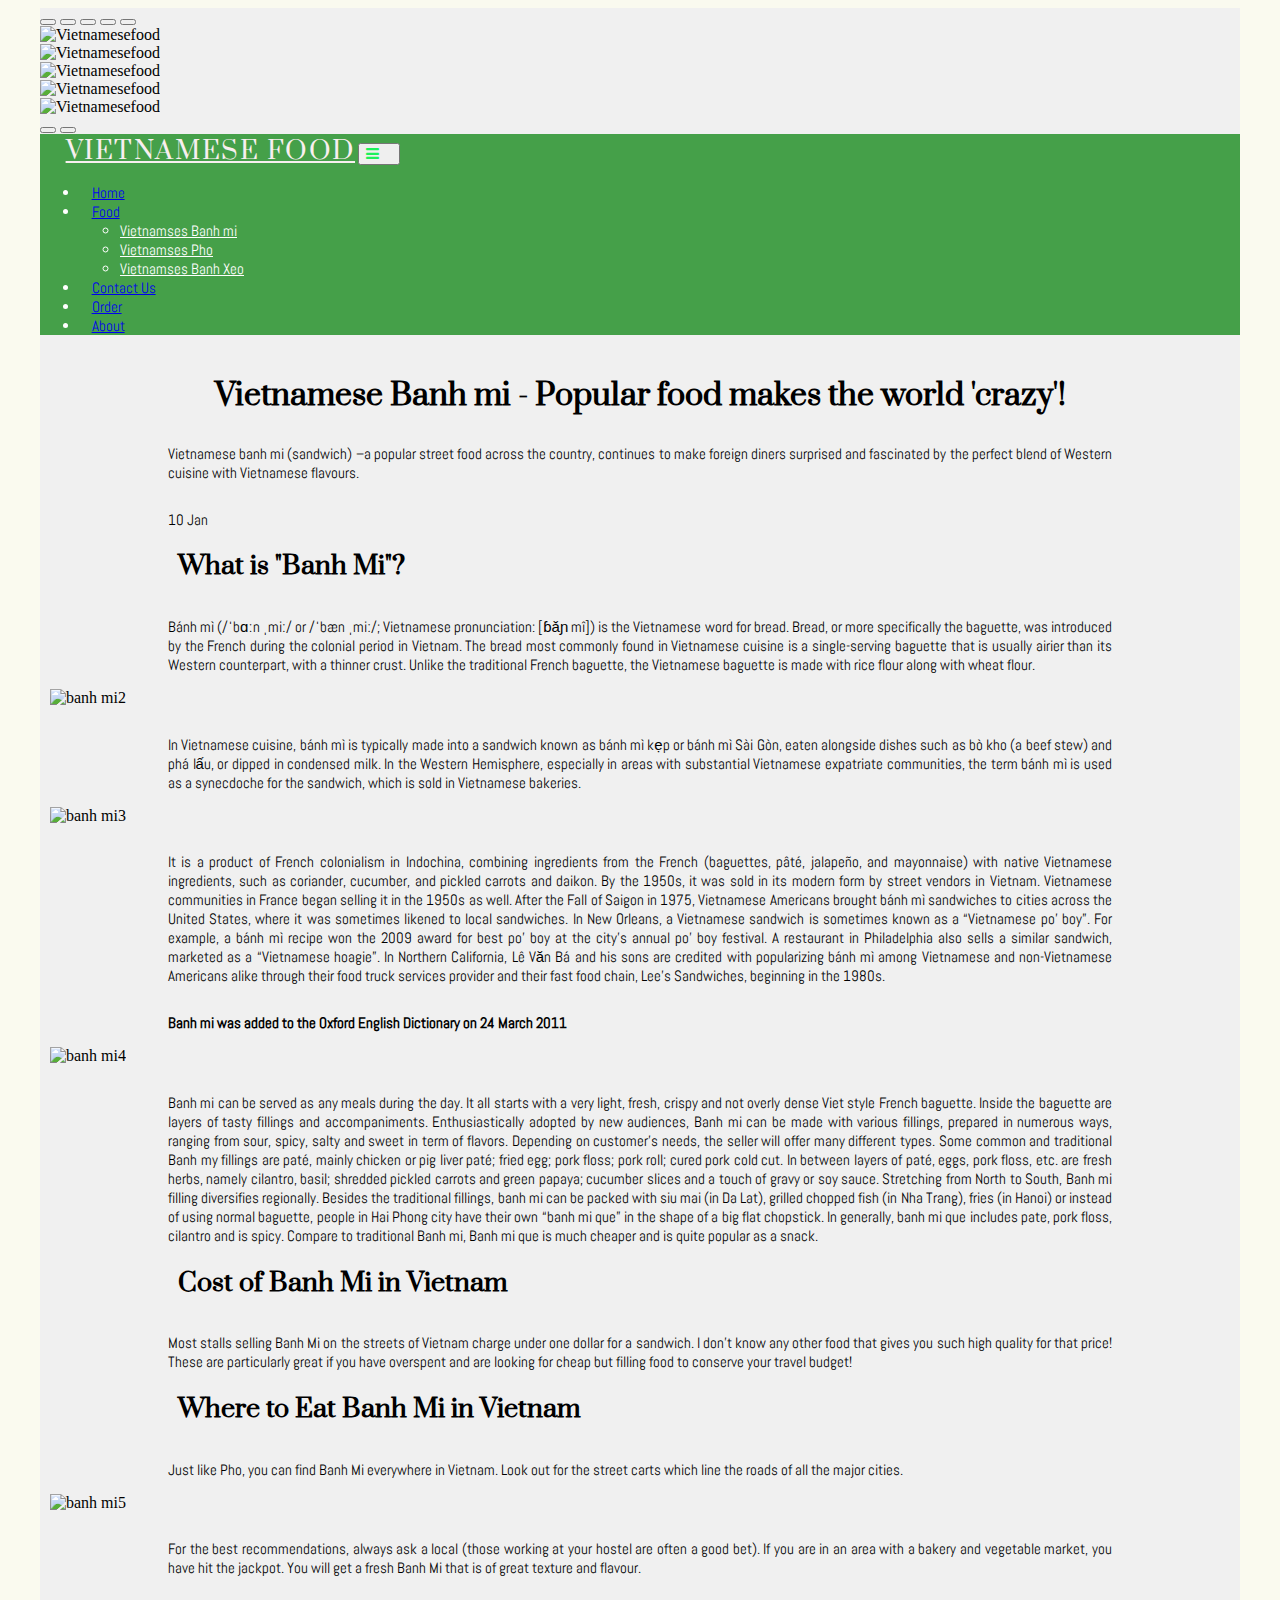
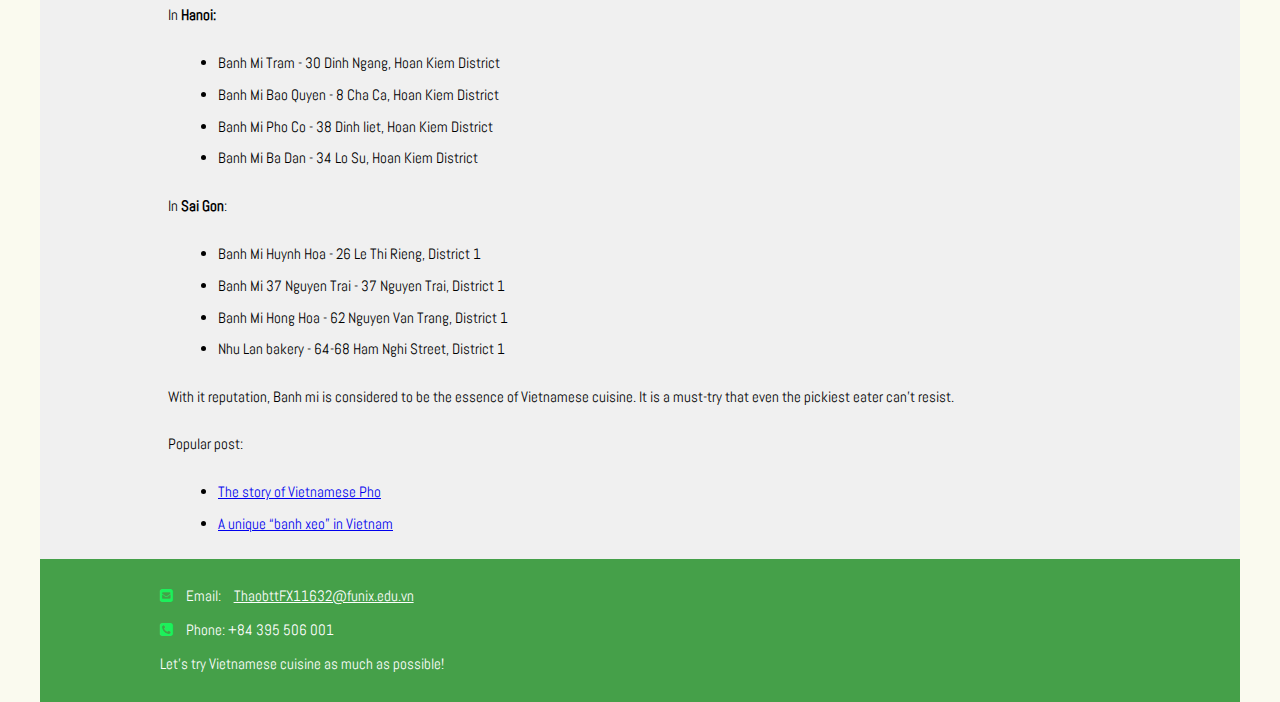
==== Detail1.html @ 431d3011 "Update Detail1.html" ====
<!DOCTYPE html>
<html lang="en">
    <head>
        <meta charset="UTF-8">
        <meta name="viewport" content="width=device-width, initial-scale=1">
        <title>Vietnamese Food - Banh Mi</title>
        <link rel="stylesheet" href="https://cdnjs.cloudflare.com/ajax/libs/font-awesome/4.7.0/css/font-awesome.min.css">
        <link rel="preconnect" href="https://fonts.googleapis.com">
        <link rel="preconnect" href="https://fonts.gstatic.com" crossorigin>
        <link href="https://fonts.googleapis.com/css2?family=Dancing+Script&display=swap" rel="stylesheet">
        <link href="https://fonts.googleapis.com/css2?family=Abel&family=Dancing+Script&display=swap" rel="stylesheet">
        <link href="https://fonts.googleapis.com/css2?family=Prata&display=swap" rel="stylesheet">
        <link href="https://fonts.googleapis.com/css2?family=EB+Garamond&family=Prata&display=swap" rel="stylesheet">
        <link href="https://cdn.jsdelivr.net/npm/bootstrap@5.1.0/dist/css/bootstrap.min.css" rel="stylesheet" integrity="sha384-KyZXEAg3QhqLMpG8r+8fhAXLRk2vvoC2f3B09zVXn8CA5QIVfZOJ3BCsw2P0p/We" crossorigin="anonymous">
        <link rel="stylesheet" href="https://cdnjs.cloudflare.com/ajax/libs/font-awesome/4.7.0/css/font-awesome.min.css">
        <link rel="stylesheet" href="css/index.css">
        <link rel="stylesheet" href="css/Layout.css">
    </head>
<body>
  <header>
    <!-- HEADER PAGE -->
    <!-- Carousel -->
<div id="demo" class="carousel slide" data-bs-ride="carousel">
<!-- Indicators/dots -->
<div class="carousel-indicators">
  <button type="button" data-bs-target="#demo" data-bs-slide-to="0" class="active"></button>
  <button type="button" data-bs-target="#demo" data-bs-slide-to="1"></button>
  <button type="button" data-bs-target="#demo" data-bs-slide-to="2"></button>
  <button type="button" data-bs-target="#demo" data-bs-slide-to="3"></button>
  <button type="button" data-bs-target="#demo" data-bs-slide-to="4"></button>
</div>

<!-- The slideshow/carousel -->
  <div class="carousel-inner">
    <div class="carousel-item active">
      <img src="image/slide1.jpg" alt="Vietnamesefood" class="d-block" style="width:100%">
    </div>
    <div class="carousel-item">
      <img src="image/Slide2..jpg" alt="Vietnamesefood" class="d-block" style="width:100%">
    </div>
    <div class="carousel-item">
      <img src="image/slide3.jpg" alt="Vietnamesefood" class="d-block" style="width:100%">
    </div>
    <div class="carousel-item">
      <img src="image/slide4.jpg" alt="Vietnamesefood" class="d-block" style="width:100%">
    </div>
    <div class="carousel-item">
      <img src="image/Slide5.jpg" alt="Vietnamesefood" class="d-block" style="width:100%">
    </div>
  </div>

<!-- Left and right controls/icons -->
<button class="carousel-control-prev" type="button" data-bs-target="#demo" data-bs-slide="prev">
  <span class="carousel-control-prev-icon"></span>
</button>
<button class="carousel-control-next" type="button" data-bs-target="#demo" data-bs-slide="next">
  <span class="carousel-control-next-icon"></span>
</button>
</div>
<!-- NAV BAR -->
<nav class="navbar navbar-expand-lg bg-success navbar-dark">
<div class="container-fluid">
  <a class="navbar-brand color" href="#">VIETNAMESE FOOD</a>
    <button class="navbar-toggler" id="menuButton" type="button" data-bs-toggle="collapse" data-bs-target="#navbarSupportedContent" aria-controls="navbarSupportedContent" aria-expanded="false" aria-label="Toggle navigation">
      <span class="fa fa-navicon"></span>
    </button>
  <div class="collapse navbar-collapse" id="navbarSupportedContent">
    <ul class="navbar-nav me-auto mb-2 mb-lg-0">
      <li class="nav-item"><a class="nav-link active color" aria-current="page" href="index.html">Home</a></li>
      <li class="nav-item dropdown active"><a class="nav-link dropdown-toggle color" href="#" id="navbarDropdown" role="button" data-bs-toggle="dropdown" aria-expanded="false">Food</a>
        <ul class="dropdown-menu" aria-labelledby="navbarDropdown">
          <li><a class="dropdown-item" href="Detail1.html">Vietnamses Banh mi</a></li>
          <li><a class="dropdown-item" href="Detail2.html">Vietnamses Pho</a></li>
          <li><a class="dropdown-item" href="Detail3.html">Vietnamses Banh Xeo</a></li>
        </ul>
      </li>
      <li class="nav-item"><a class="nav-link active color" aria-current="page" href="ContactUs.html">Contact Us</a></li>
      <li class="nav-item"><a class="nav-link active color" aria-current="page" href="Order.html">Order</a></li>
      <li class="nav-item"><a class="nav-link active color" href="About.html">About</a></li>
    </ul>
  </div>
</div>
</nav>
</header>
    <main id="detailpage">
        <section class="container-fluid">
            <header>
                <h1>Vietnamese Banh mi - Popular food makes the world 'crazy'!</h1>
                <p>Vietnamese banh mi (sandwich) –a popular street food across the country, continues to make foreign diners surprised and fascinated by the perfect blend of Western cuisine with Vietnamese flavours.</p>
            </header>
            <div>
                <p>10 Jan</p>
            </div>
            <section class="container-fluid">
              <div class="contentdetails">
                <h2> What is "Banh Mi"?</h2>
                <p >Bánh mì (/ˈbɑːn ˌmiː/ or /ˈbæn ˌmiː/; Vietnamese pronunciation: [ɓǎɲ mî]) is the Vietnamese word for bread. Bread, or more specifically the baguette, was introduced by the French during the colonial period in Vietnam. The bread most commonly found in Vietnamese cuisine is a single-serving baguette that is usually airier than its Western counterpart, with a thinner crust. Unlike the traditional French baguette, the Vietnamese baguette is made with rice flour along with wheat flour.</p>
                <img src="image/banhmi2.jpg" class="mx-auto d-block" alt="banh mi2">
                <p>In Vietnamese cuisine, bánh mì is typically made into a sandwich known as bánh mì kẹp or bánh mì Sài Gòn, eaten alongside dishes such as bò kho (a beef stew) and phá lấu, or dipped in condensed milk. In the Western Hemisphere, especially in areas with substantial Vietnamese expatriate communities, the term bánh mì is used as a synecdoche for the sandwich, which is sold in Vietnamese bakeries.</p>
                <img src="image/banhmi3.jpg"class="mx-auto d-block" alt="banh mi3">
                <p>It is a product of French colonialism in Indochina, combining ingredients from the French (baguettes, pâté, jalapeño, and mayonnaise) with native Vietnamese ingredients, such as coriander, cucumber, and pickled carrots and daikon. By the 1950s, it was sold in its modern form by street vendors in Vietnam. Vietnamese communities in France began selling it in the 1950s as well. After the Fall of Saigon in 1975, Vietnamese Americans brought bánh mì sandwiches to cities across the United States, where it was sometimes likened to local sandwiches. In New Orleans, a Vietnamese sandwich is sometimes known as a “Vietnamese po’ boy”. For example, a bánh mì recipe won the 2009 award for best po’ boy at the city’s annual po’ boy festival. A restaurant in Philadelphia also sells a similar sandwich, marketed as a “Vietnamese hoagie”. In Northern California, Lê Văn Bá and his sons are credited with popularizing bánh mì among Vietnamese and non-Vietnamese Americans alike through their food truck services provider and their fast food chain, Lee’s Sandwiches, beginning in the 1980s.</p>
                <p><strong>Banh mi was added to the Oxford English Dictionary on 24 March 2011</strong></p>
                <img src="image/banhmi4.jpg" class="mx-auto d-block" alt="banh mi4">
                <p>Banh mi can be served as any meals during the day. It all starts with a very light, fresh, crispy and not overly dense Viet style French baguette. Inside the baguette are layers of tasty fillings and accompaniments. Enthusiastically adopted by new audiences, Banh mi can be made with various fillings, prepared in numerous ways, ranging from sour, spicy, salty and sweet in term of flavors. Depending on customer’s needs, the seller will offer many different types. Some common and traditional Banh my fillings are paté, mainly chicken or pig liver paté; fried egg; pork floss; pork roll; cured pork cold cut. In between layers of paté, eggs, pork floss, etc. are fresh herbs, namely cilantro, basil; shredded pickled carrots and green papaya; cucumber slices and a touch of gravy or soy sauce. Stretching from North to South, Banh mi filling diversifies regionally. Besides the traditional fillings, banh mi can be packed with siu mai (in Da Lat), grilled chopped fish (in Nha Trang), fries (in Hanoi) or instead of using normal baguette, people in Hai Phong city have their own “banh mi que” in the shape of a big flat chopstick. In generally, banh mi que includes pate, pork floss, cilantro and is spicy. Compare to traditional Banh mi, Banh mi que is much cheaper and is quite popular as a snack.</p>
              </div>
            </section>
            <section>
              <div class="contentdetails">
                <h2> Cost of Banh Mi in Vietnam</h2>
                <p>Most stalls selling Banh Mi on the streets of Vietnam charge under one dollar for a sandwich. I don’t know any other food that gives you such high quality for that price! These are particularly great if you have overspent and are looking for cheap but filling food to conserve your travel budget! </p>
              </div>
            </section>
            <section>
              <div class="contentdetails">
                <h2>Where to Eat Banh Mi in Vietnam</h2>
                <p>Just like Pho, you can find Banh Mi everywhere in Vietnam. Look out for the street carts which line the roads of all the major cities. </p>
                <img src="image/banhmi5.jpg" class="mx-auto d-block" alt="banh mi5">
                <p>For the best recommendations, always ask a local (those working at your hostel are often a good bet). If you are in an area with a bakery and vegetable market, you have hit the jackpot. You will get a fresh Banh Mi that is of great texture and flavour.</p>
                <p>In <b>Hanoi:</b></p>
                    <ul>
                        <li>Banh Mi Tram - 30 Dinh Ngang, Hoan Kiem District</li>
                        <li>Banh Mi Bao Quyen - 8 Cha Ca, Hoan Kiem District</li>
                        <li>Banh Mi Pho Co - 38 Dinh liet, Hoan Kiem District</li>
                        <li>Banh Mi Ba Dan - 34 Lo Su, Hoan Kiem District</li>
                    </ul>
                <p>In <b>Sai Gon</b>:</p>
                <ul>
                    <li>Banh Mi Huynh Hoa - 26 Le Thi Rieng, District 1</li>
                    <li>Banh Mi 37 Nguyen Trai - 37 Nguyen Trai, District 1</li>
                    <li>Banh Mi Hong Hoa - 62 Nguyen Van Trang, District 1</li>
                    <li>Nhu Lan bakery - 64-68 Ham Nghi Street, District 1</li>
                </ul>
              </div>
            </section>
            <p>With it reputation, Banh mi is considered to be the essence of Vietnamese cuisine. It is a must-try that even the pickiest eater can’t resist.</p>
        </section>
        <div class="container-fluid">
            <p>Popular post:</p>
            <ul>
                <li><a href="Detail2.html">The story of Vietnamese Pho</a></li>
                <li><a href="Detail3.html">A unique “banh xeo” in Vietnam</a></li>
            </ul>
        </div>
    </main>
    <footer>
      <div class="container">
        <div class="row">
          <div class="col-lg-6 col-sm-6 col-xs-12">
            <div class="footerinfor">
              <p><i class="fa">&#xf199;</i>Email:<a href="mailto:ThaobttFX11632@funix.edu.vn">ThaobttFX11632@funix.edu.vn</a></p>
              <p><i class="fa">&#xf098;</i>Phone: +84 395 506 001</p>
              <p>Let’s try Vietnamese cuisine as much as possible!</p>
            </div>
          </div>
        </div>
      </div>
    </footer>
    <script src="Javascript/Reponsive.js"></script>
    <script src="https://cdn.jsdelivr.net/npm/bootstrap@5.1.0/dist/js/bootstrap.bundle.min.js" integrity="sha384-U1DAWAznBHeqEIlVSCgzq+c9gqGAJn5c/t99JyeKa9xxaYpSvHU5awsuZVVFIhvj" crossorigin="anonymous"></script>
</body>
</html>
---- css/index.css ----
html {
        width:80%;
        height: 100%;
        margin: 0 auto;
        background-color: rgb(250, 250, 239);
    }
    *{
        box-sizing: border-box;
    }
    body {
        background: #f0f0f0;
    }
    .container-fluid{
        margin:0px;
        padding:0px;
    }
    p{
        font-size:15px;
    }
    h1{
        text-align:center;
        font-family: 'Prata', serif;
        font-size: 30px; 
        padding-top: 15px;   }
    h2{
        font-family: 'Prata', serif;
        font-size: 25px;
    }
    h3{
        font-family: 'Abel', serif;
        font-size:20px;
    }
    /**-- NAV BAR --**/
    .navbar, .navbar-expand-lg{
        background-color: #45a049;
        Color: white;
        font-family: 'Abel', sans-serif;
        font-size:15px;
    }
    .navbar-nav .nav-link {
        padding-left:1%;
    }
    
    .navbar-inverse .navbar-nav>.active>a, .navbar-inverse .navbar-nav>.active>a:focus, .navbar-inverse .navbar-nav>.active>a:hover {
        background-color: #45a049;
        Color: white;
        font-family: 'Abel', sans-serif;
        font-size:15px;
    }
   
   .container-fluid>.navbar-collapse, .container-fluid>.navbar-header, .container>.navbar-collapse, .container>.navbar-header {
        margin-right: 0vw;
        margin-left: 0vw;
    }
    .navbar-nav>li>.dropdown-menu { 
        background-color: #45a049;
        font-family: 'Abel', sans-serif;
        font-size:15px;
    }
    .navbar-inverse .navbar-nav>.open>a, .navbar-inverse .navbar-nav>.open>a:focus, .navbar-inverse .navbar-nav>.open>a:hover {
        background-color:rgb(60, 199, 18);
    }
    .dropdown-item {
        Color: white;
    }
    .navbar-inverse {
      background-color: #45a049;
      border-color: #0c7c11;
    }
    .navbar-inverse .navbar-nav>li>a, .navbar-inverse .navbar-nav>.active>a, .navbar-inverse .navbar-nav>.active>a:focus, .navbar-inverse .navbar-nav>.active>a:hover {
        Color: white;
        font-family: 'Abel', sans-serif;
        font-size:17px;
    }
    .navbar-inverse .navbar-toggle {
        margin-right:8vw;
        border-color: white;
    }
    .navbar-brand{
        padding-left: 2vw;
        Color: rgb(248, 239, 239) !important;
        letter-spacing: 0.0625em;
        font-family: 'Prata', serif;
        font-size:25px;
    }
    
    .btn, .btn-info{
    background-color: #4CAF50;
    border: none;
    padding: 4px;
    text-align: center;
    text-decoration: none;
    display: inline-block;
    margin: 4px 4px;
    cursor: pointer;
    border-radius:4px;
    }
    .btn, .btn-info>a{
        color: white;
        padding:  4px 4px;
        text-align: center;
        text-decoration: none; 
        font-size:15px;
    }
   /**-- NOTI --**/
   .noti{
       background-color: #b3df16;
       
   }
   .noti a{
       color:white;
 }
    .noti span{
        color:rgb(187, 54, 54);
        font-weight: 700;
    }
    .noti p{
        font-weight: 400;}
   .notiorder{
       padding-bottom: 2vw;
   }
   .notiorder>h2{
       text-align:center;
        color: #4CAF50;
        margin: 0px;
   }
   .notiorder>h4{
       text-align:center;
        color: #fffffffb;
        font-family: 'Dancing Script', cursive;
        font-size: 25px;
        margin: 0px;
    
   }
    /**-- ROW --**/
    .row{
        padding: 1vw 0vw 1vw 0vw;
        border-bottom: 1px solid #45a049;
    }
    .contentindex >h2{
        text-align: center;
        font-weight: 400;
    }
    .contentindex >p{
        padding-top:1vw;
        text-align: justify;
        font-family: 'Abel', sans-serif;
        font-size:15px;
    }
    .contentindex >.btn-primary.active, .btn-primary:active, .open>.dropdown-toggle.btn-primary {
        background-color: #4CAF50;
        font-size: 15px;
        padding:  4px 4px;
        border-radius: 4px;
        border-color: #4CAF50;
        font-family: 'Abel', sans-serif;
        margin-left: 6vw; }
    /*DETAIL PAGE*/
    #detailpage>.container-fluid>header>h1{
        text-align:center;
        margin: 0px;
    }
    #detailpage .container-fluid h2{
        margin-left: 10vw;
    
    }
    #detailpage .container-fluid p{
        padding-top:1vw;
        text-align: justify;
        font-family: 'Abel', sans-serif;
        font-size:15px;
    }
    #detailpage .container-fluid ul li{
        padding-top:1vw;
        text-align: justify;
        font-family: 'Abel', sans-serif;
        font-size:15px;
        margin-left: 10vw;
    }
    /*Footer*/
    footer{
        background-color:#45a049;
        margin:0%;
        font-family: 'Abel', sans-serif;
    }
    .footerinfor>p{
        font-size:15px;
        color: white;
    }
    .footerinfor>p>a{
        color: white;
        padding-left:1vw;
    }
    .fa{
        font-size:15px;
        color: rgb(28, 240, 91);
        padding-right:1vw;
    }
---- css/Layout.css ----
*{
    box-sizing: border-box;
}
@media screen and (min-width: 320px){
    html {width:95%;
    }
    .index img, .contentdetails img{
        max-height:200px;
        max-width:200px;
    }
    form, .container>form{
        padding:10px 10px;
    }
    main{
        padding:10px 10px
    }
input, textarea, select, .form-control {
    width:100%;
}
}
@media screen and (min-width: 768px) {
    form{
        margin:auto;
    }
    .index img, .contentdetails img{
        max-height:300px;
        max-width:300px;
    }
  .aboutimage img{
        height:auto;
    }
    p {
        padding: 0% 10%;
    }
}
@media screen and (min-width: 992px){
    form{
        width:80%;
        margin:auto;
    }
    .aboutimage img,.index img{
        height:auto;
    }  
    .carousel-item img{
        height:300px;
    }
    .contentdetails img{
        max-height: 500px;
        max-width: 500px;
    }
}
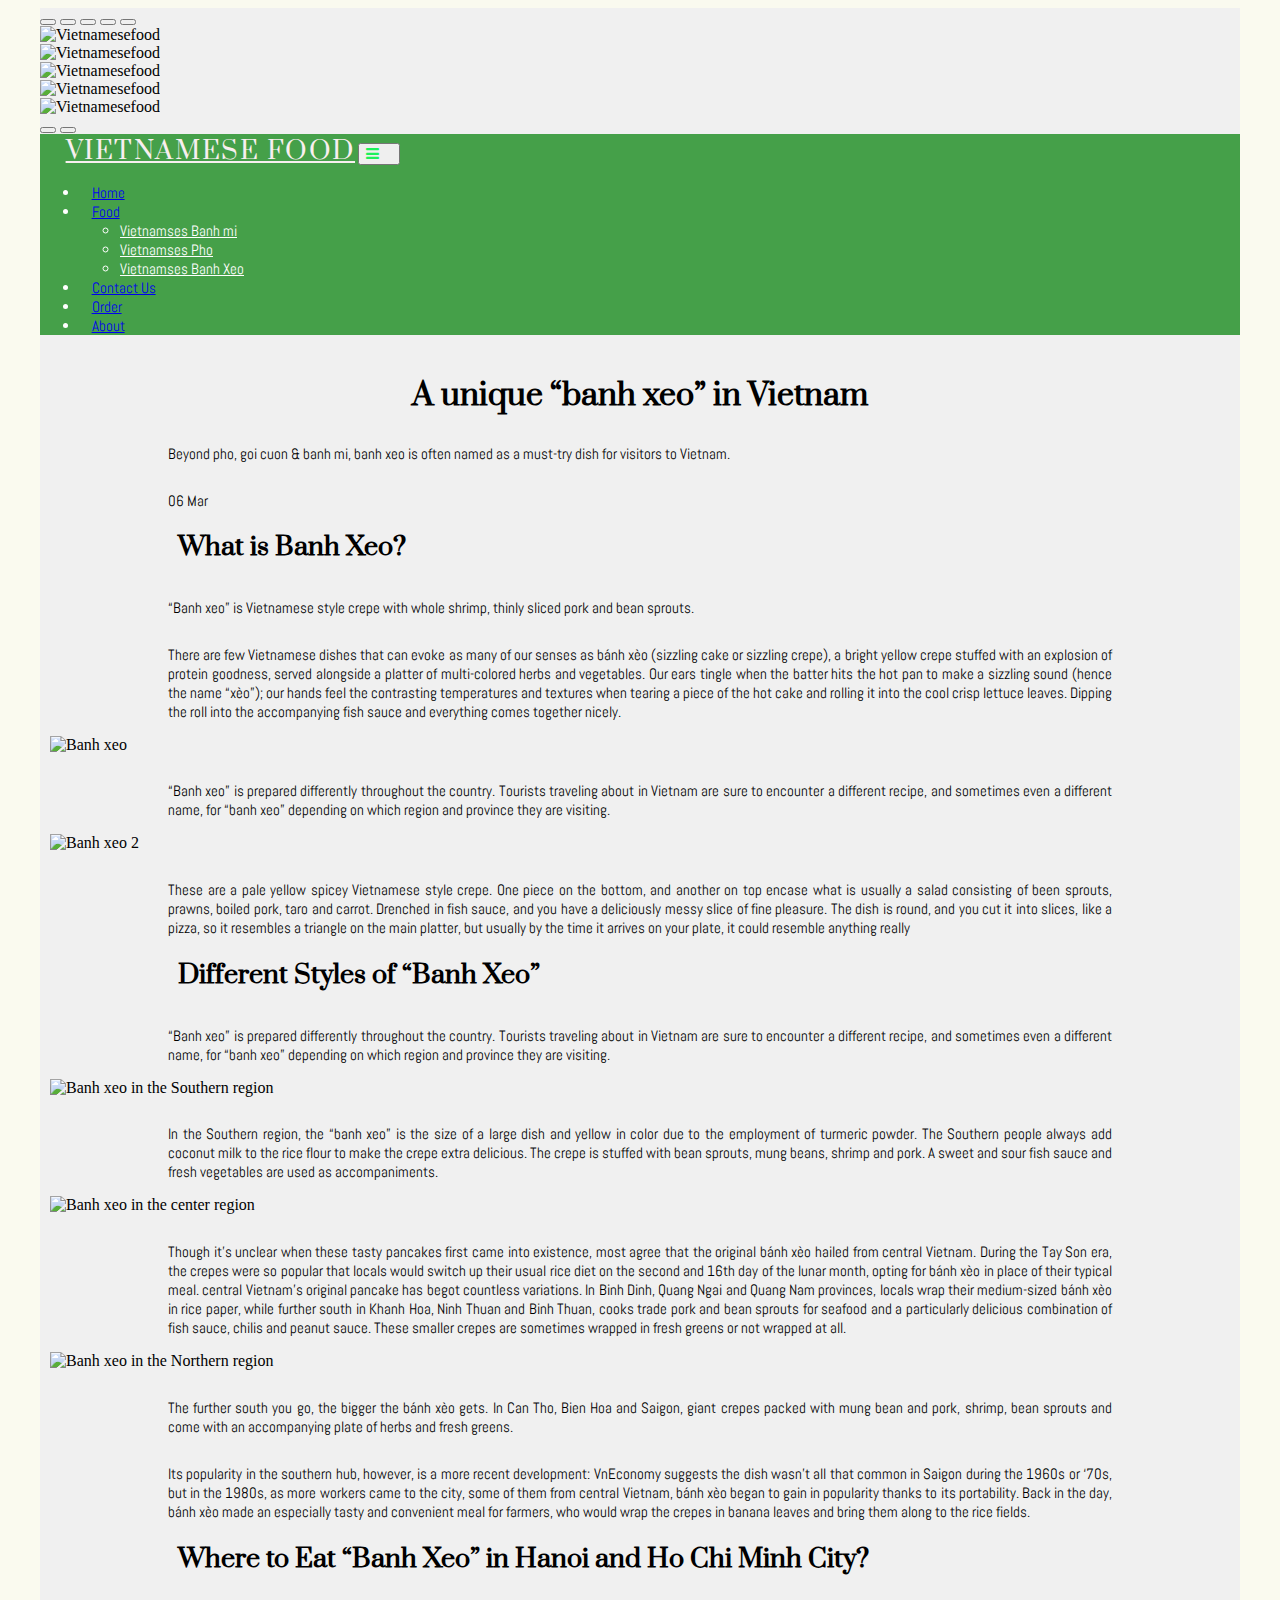
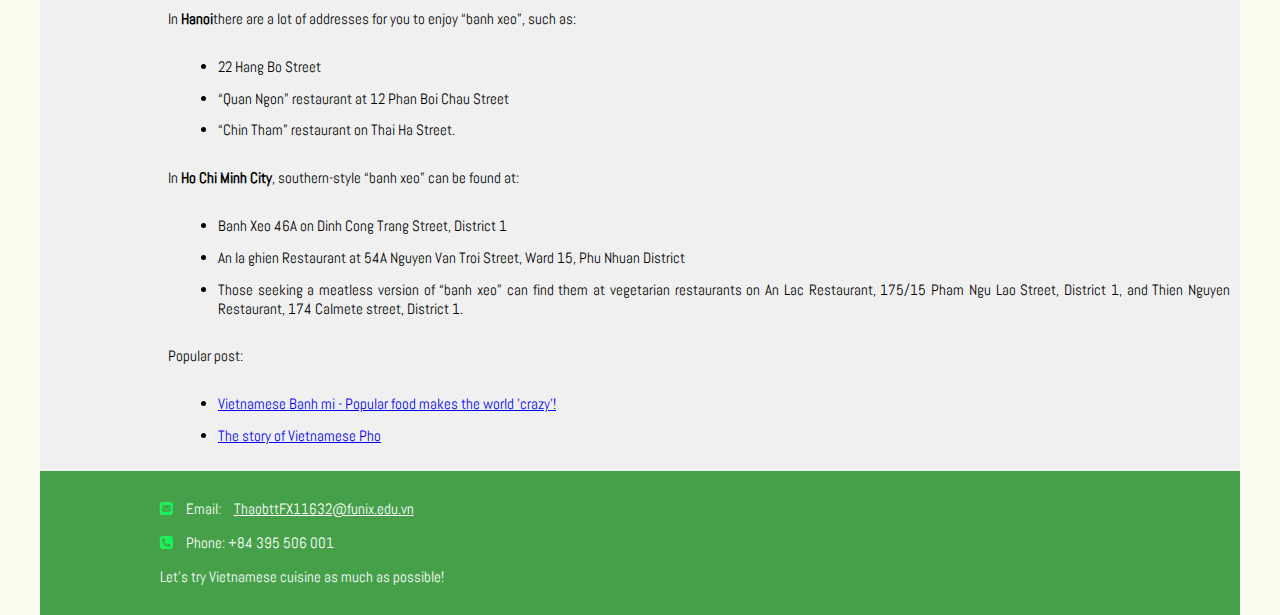
==== commit ed7e3fa9: "Update Detail1.html" ====
--- a/Detail1.html
+++ b/Detail1.html
@@ -1,161 +1,203 @@
 <!DOCTYPE html>
 <html lang="en">
-    <head>
-        <meta charset="UTF-8">
-        <meta name="viewport" content="width=device-width, initial-scale=1">
-        <title>Vietnamese Food - Banh Mi</title>
-        <link rel="stylesheet" href="https://cdnjs.cloudflare.com/ajax/libs/font-awesome/4.7.0/css/font-awesome.min.css">
-        <link rel="preconnect" href="https://fonts.googleapis.com">
-        <link rel="preconnect" href="https://fonts.gstatic.com" crossorigin>
-        <link href="https://fonts.googleapis.com/css2?family=Dancing+Script&display=swap" rel="stylesheet">
-        <link href="https://fonts.googleapis.com/css2?family=Abel&family=Dancing+Script&display=swap" rel="stylesheet">
-        <link href="https://fonts.googleapis.com/css2?family=Prata&display=swap" rel="stylesheet">
-        <link href="https://fonts.googleapis.com/css2?family=EB+Garamond&family=Prata&display=swap" rel="stylesheet">
-        <link href="https://cdn.jsdelivr.net/npm/bootstrap@5.1.0/dist/css/bootstrap.min.css" rel="stylesheet" integrity="sha384-KyZXEAg3QhqLMpG8r+8fhAXLRk2vvoC2f3B09zVXn8CA5QIVfZOJ3BCsw2P0p/We" crossorigin="anonymous">
-        <link rel="stylesheet" href="https://cdnjs.cloudflare.com/ajax/libs/font-awesome/4.7.0/css/font-awesome.min.css">
-        <link rel="stylesheet" href="css/index.css">
-        <link rel="stylesheet" href="css/Layout.css">
-    </head>
+
+<head>
+  <meta charset="UTF-8">
+  <meta name="viewport" content="width=device-width, initial-scale=1">
+  <title>Vietnamese Food - Banh Xeo</title>
+  <link rel="stylesheet" href="https://cdnjs.cloudflare.com/ajax/libs/font-awesome/4.7.0/css/font-awesome.min.css">
+  <link rel="preconnect" href="https://fonts.googleapis.com">
+  <link rel="preconnect" href="https://fonts.gstatic.com" crossorigin>
+  <link href="https://fonts.googleapis.com/css2?family=Dancing+Script&display=swap" rel="stylesheet">
+  <link href="https://fonts.googleapis.com/css2?family=Abel&family=Dancing+Script&display=swap" rel="stylesheet">
+  <link href="https://fonts.googleapis.com/css2?family=Prata&display=swap" rel="stylesheet">
+  <link href="https://fonts.googleapis.com/css2?family=EB+Garamond&family=Prata&display=swap" rel="stylesheet">
+  <link href="https://cdn.jsdelivr.net/npm/bootstrap@5.1.0/dist/css/bootstrap.min.css" rel="stylesheet"
+    integrity="sha384-KyZXEAg3QhqLMpG8r+8fhAXLRk2vvoC2f3B09zVXn8CA5QIVfZOJ3BCsw2P0p/We" crossorigin="anonymous">
+  <link rel="stylesheet" href="https://cdnjs.cloudflare.com/ajax/libs/font-awesome/4.7.0/css/font-awesome.min.css">
+  <link rel="stylesheet" href="css/index.css">
+  <link rel="stylesheet" href="css/Layout.css">
+</head>
+
 <body>
   <header>
     <!-- HEADER PAGE -->
     <!-- Carousel -->
-<div id="demo" class="carousel slide" data-bs-ride="carousel">
-<!-- Indicators/dots -->
-<div class="carousel-indicators">
-  <button type="button" data-bs-target="#demo" data-bs-slide-to="0" class="active"></button>
-  <button type="button" data-bs-target="#demo" data-bs-slide-to="1"></button>
-  <button type="button" data-bs-target="#demo" data-bs-slide-to="2"></button>
-  <button type="button" data-bs-target="#demo" data-bs-slide-to="3"></button>
-  <button type="button" data-bs-target="#demo" data-bs-slide-to="4"></button>
-</div>
-
-<!-- The slideshow/carousel -->
-  <div class="carousel-inner">
-    <div class="carousel-item active">
-      <img src="image/slide1.jpg" alt="Vietnamesefood" class="d-block" style="width:100%">
+    <div id="demo" class="carousel slide" data-bs-ride="carousel">
+      <!-- Indicators/dots -->
+      <div class="carousel-indicators">
+        <button type="button" data-bs-target="#demo" data-bs-slide-to="0" class="active"></button>
+        <button type="button" data-bs-target="#demo" data-bs-slide-to="1"></button>
+        <button type="button" data-bs-target="#demo" data-bs-slide-to="2"></button>
+        <button type="button" data-bs-target="#demo" data-bs-slide-to="3"></button>
+        <button type="button" data-bs-target="#demo" data-bs-slide-to="4"></button>
+      </div>
+
+
+      <!-- The slideshow/carousel -->
+      <div class="carousel-inner">
+        <div class="carousel-item active">
+          <img src="image/slide1.jpg" alt="Vietnamesefood" class="d-block" style="width:100%">
+        </div>
+        <div class="carousel-item">
+          <img src="image/Slide2..jpg" alt="Vietnamesefood" class="d-block" style="width:100%">
+        </div>
+        <div class="carousel-item">
+          <img src="image/slide3.jpg" alt="Vietnamesefood" class="d-block" style="width:100%">
+        </div>
+        <div class="carousel-item">
+          <img src="image/slide4.jpg" alt="Vietnamesefood" class="d-block" style="width:100%">
+        </div>
+        <div class="carousel-item">
+          <img src="image/Slide5.jpg" alt="Vietnamesefood" class="d-block" style="width:100%">
+        </div>
+      </div>
+
+      <!-- Left and right controls/icons -->
+      <button class="carousel-control-prev" type="button" data-bs-target="#demo" data-bs-slide="prev">
+        <span class="carousel-control-prev-icon"></span>
+      </button>
+      <button class="carousel-control-next" type="button" data-bs-target="#demo" data-bs-slide="next">
+        <span class="carousel-control-next-icon"></span>
+      </button>
     </div>
-    <div class="carousel-item">
-      <img src="image/Slide2..jpg" alt="Vietnamesefood" class="d-block" style="width:100%">
+    <!-- NAV BAR -->
+    <nav class="navbar navbar-expand-lg bg-success navbar-dark">
+      <div class="container-fluid">
+        <a class="navbar-brand color" href="#">VIETNAMESE FOOD</a>
+        <button class="navbar-toggler" id="menuButton" type="button" data-bs-toggle="collapse"
+          data-bs-target="#navbarSupportedContent" aria-controls="navbarSupportedContent" aria-expanded="false"
+          aria-label="Toggle navigation">
+          <span class="fa fa-navicon"></span>
+        </button>
+        <div class="collapse navbar-collapse" id="navbarSupportedContent">
+          <ul class="navbar-nav me-auto mb-2 mb-lg-0">
+            <li class="nav-item"><a class="nav-link active color" aria-current="page" href="index.html">Home</a></li>
+            <li class="nav-item dropdown active"><a class="nav-link dropdown-toggle color" href="#" id="navbarDropdown"
+                role="button" data-bs-toggle="dropdown" aria-expanded="false">Food</a>
+              <ul class="dropdown-menu" aria-labelledby="navbarDropdown">
+                <li><a class="dropdown-item" href="Detail1.html">Vietnamses Banh mi</a></li>
+                <li><a class="dropdown-item" href="Detail2.html">Vietnamses Pho</a></li>
+                <li><a class="dropdown-item" href="Detail3.html">Vietnamses Banh Xeo</a></li>
+              </ul>
+            </li>
+            <li class="nav-item"><a class="nav-link active color" aria-current="page" href="ContactUs.html">Contact
+                Us</a></li>
+            <li class="nav-item"><a class="nav-link active color" aria-current="page" href="Order.html">Order</a></li>
+            <li class="nav-item"><a class="nav-link active color" href="About.html">About</a></li>
+          </ul>
+        </div>
+      </div>
+    </nav>
+  </header>
+  <main id="detailpage">
+    <section class="container-fluid">
+      <header>
+        <h1>A unique “banh xeo” in Vietnam</h1>
+        <p class="intro">Beyond pho, goi cuon & banh mi, banh xeo is often named as a must-try dish for visitors to
+          Vietnam.</p>
+      </header>
+      <div>
+        <p>06 Mar</p>
+      </div>
+      <section class="container-fluid">
+        <div class="contentdetails">
+          <h2>What is Banh Xeo?</h2>
+          <p>“Banh xeo” is Vietnamese style crepe with whole shrimp, thinly sliced pork and bean sprouts.</p>
+          <p>There are few Vietnamese dishes that can evoke as many of our senses as bánh xèo (sizzling cake or sizzling
+            crepe), a bright yellow crepe stuffed with an explosion of protein goodness, served alongside a platter of
+            multi-colored herbs and vegetables. Our ears tingle when the batter hits the hot pan to make a sizzling
+            sound (hence the name “xèo”); our hands feel the contrasting temperatures and textures when tearing a piece
+            of the hot cake and rolling it into the cool crisp lettuce leaves. Dipping the roll into the accompanying
+            fish sauce and everything comes together nicely.</p>
+          <img src="image/banhxeo3.jpg" alt="Banh xeo" class="mx-auto d-block">
+          <p>“Banh xeo” is prepared differently throughout the country. Tourists traveling about in Vietnam are sure to
+            encounter a different recipe, and sometimes even a different name, for “banh xeo” depending on which region
+            and province they are visiting.</p>
+          <img src="image/banhxeo4.jpg" alt="Banh xeo 2" class="mx-auto d-block">
+          <p>These are a pale yellow spicey Vietnamese style crepe. One piece on the bottom, and another on top encase
+            what is usually a salad consisting of been sprouts, prawns, boiled pork, taro and carrot. Drenched in fish
+            sauce, and you have a deliciously messy slice of fine pleasure. The dish is round, and you cut it into
+            slices, like a pizza, so it resembles a triangle on the main platter, but usually by the time it arrives on
+            your plate, it could resemble anything really</p>
+        </div>
+      </section>
+      <section class="container-fluid">
+        <div class="contentdetails">
+          <h2>Different Styles of “Banh Xeo”</h2>
+          <p>“Banh xeo” is prepared differently throughout the country. Tourists traveling about in Vietnam are sure to
+            encounter a different recipe, and sometimes even a different name, for “banh xeo” depending on which region
+            and province they are visiting.</p>
+          <img src="image/banhxeo.png" alt="Banh xeo in the Southern region" class="mx-auto d-block">
+          <p>In the Southern region, the “banh xeo” is the size of a large dish and yellow in color due to the
+            employment of turmeric powder. The Southern people always add coconut milk to the rice flour to make the
+            crepe extra delicious. The crepe is stuffed with bean sprouts, mung beans, shrimp and pork. A sweet and sour
+            fish sauce and fresh vegetables are used as accompaniments.</p>
+          <img src="image/banhxeo2.jpg" alt="Banh xeo in the center region" class="mx-auto d-block">
+          <p>Though it’s unclear when these tasty pancakes first came into existence, most agree that the original bánh
+            xèo hailed from central Vietnam. During the Tay Son era, the crepes were so popular that locals would switch
+            up their usual rice diet on the second and 16th day of the lunar month, opting for bánh xèo in place of
+            their typical meal. central Vietnam’s original pancake has begot countless variations. In Binh Dinh, Quang
+            Ngai and Quang Nam provinces, locals wrap their medium-sized bánh xèo in rice paper, while further south in
+            Khanh Hoa, Ninh Thuan and Binh Thuan, cooks trade pork and bean sprouts for seafood and a particularly
+            delicious combination of fish sauce, chilis and peanut sauce. These smaller crepes are sometimes wrapped in
+            fresh greens or not wrapped at all.</p>
+          <img src="image/banhxeo1.jpg" alt="Banh xeo in the Northern region" class="mx-auto d-block">
+          <p>The further south you go, the bigger the bánh xèo gets. In Can Tho, Bien Hoa and Saigon, giant crepes
+            packed with mung bean and pork, shrimp, bean sprouts and come with an accompanying plate of herbs and fresh
+            greens.</p>
+          <p>Its popularity in the southern hub, however, is a more recent development: VnEconomy suggests the dish
+            wasn’t all that common in Saigon during the 1960s or ‘70s, but in the 1980s, as more workers came to the
+            city, some of them from central Vietnam, bánh xèo began to gain in popularity thanks to its portability.
+            Back in the day, bánh xèo made an especially tasty and convenient meal for farmers, who would wrap the
+            crepes in banana leaves and bring them along to the rice fields.</p>
+        </div>
+      </section>
+      <section class="container-fluid">
+        <div class="contentdetails">
+          <h2>Where to Eat “Banh Xeo” in Hanoi and Ho Chi Minh City?</h2>
+          <p>In <b>Hanoi</b>there are a lot of addresses for you to enjoy “banh xeo”, such as:</p>
+          <ul>
+            <li>22 Hang Bo Street </li>
+            <li>“Quan Ngon” restaurant at 12 Phan Boi Chau Street</li>
+            <li>“Chin Tham” restaurant on Thai Ha Street.</li>
+          </ul>
+          <p>In <b>Ho Chi Minh City</b>, southern-style “banh xeo” can be found at:</p>
+          <ul>
+            <li>Banh Xeo 46A on Dinh Cong Trang Street, District 1</li>
+            <li>An la ghien Restaurant at 54A Nguyen Van Troi Street, Ward 15, Phu Nhuan District</li>
+            <li>Those seeking a meatless version of “banh xeo” can find them at vegetarian restaurants on An Lac
+              Restaurant, 175/15 Pham Ngu Lao Street, District 1, and Thien Nguyen Restaurant, 174 Calmete street,
+              District 1.</li>
+          </ul>
+        </div>
+      </section>
+      <div class="container-fluid">
+        <p>Popular post:</p>
+        <ul>
+          <li><a href="Detail1.html">Vietnamese Banh mi - Popular food makes the world 'crazy'!</a></li>
+          <li><a href="Detail2.html">The story of Vietnamese Pho</a></li>
+        </ul>
+      </div>
+  </main>
+  <footer>
+    <div class="container">
+      <div class="row">
+        <div class="col-lg-6 col-sm-6 col-xs-12">
+          <div class="footerinfor">
+            <p><i class="fa">&#xf199;</i>Email:<a
+                href="mailto:ThaobttFX11632@funix.edu.vn">ThaobttFX11632@funix.edu.vn</a></p>
+            <p><i class="fa">&#xf098;</i>Phone: +84 395 506 001</p>
+            <p>Let’s try Vietnamese cuisine as much as possible!</p>
+          </div>
+        </div>
+      </div>
     </div>
-    <div class="carousel-item">
-      <img src="image/slide3.jpg" alt="Vietnamesefood" class="d-block" style="width:100%">
-    </div>
-    <div class="carousel-item">
-      <img src="image/slide4.jpg" alt="Vietnamesefood" class="d-block" style="width:100%">
-    </div>
-    <div class="carousel-item">
-      <img src="image/Slide5.jpg" alt="Vietnamesefood" class="d-block" style="width:100%">
-    </div>
-  </div>
-
-<!-- Left and right controls/icons -->
-<button class="carousel-control-prev" type="button" data-bs-target="#demo" data-bs-slide="prev">
-  <span class="carousel-control-prev-icon"></span>
-</button>
-<button class="carousel-control-next" type="button" data-bs-target="#demo" data-bs-slide="next">
-  <span class="carousel-control-next-icon"></span>
-</button>
-</div>
-<!-- NAV BAR -->
-<nav class="navbar navbar-expand-lg bg-success navbar-dark">
-<div class="container-fluid">
-  <a class="navbar-brand color" href="#">VIETNAMESE FOOD</a>
-    <button class="navbar-toggler" id="menuButton" type="button" data-bs-toggle="collapse" data-bs-target="#navbarSupportedContent" aria-controls="navbarSupportedContent" aria-expanded="false" aria-label="Toggle navigation">
-      <span class="fa fa-navicon"></span>
-    </button>
-  <div class="collapse navbar-collapse" id="navbarSupportedContent">
-    <ul class="navbar-nav me-auto mb-2 mb-lg-0">
-      <li class="nav-item"><a class="nav-link active color" aria-current="page" href="index.html">Home</a></li>
-      <li class="nav-item dropdown active"><a class="nav-link dropdown-toggle color" href="#" id="navbarDropdown" role="button" data-bs-toggle="dropdown" aria-expanded="false">Food</a>
-        <ul class="dropdown-menu" aria-labelledby="navbarDropdown">
-          <li><a class="dropdown-item" href="Detail1.html">Vietnamses Banh mi</a></li>
-          <li><a class="dropdown-item" href="Detail2.html">Vietnamses Pho</a></li>
-          <li><a class="dropdown-item" href="Detail3.html">Vietnamses Banh Xeo</a></li>
-        </ul>
-      </li>
-      <li class="nav-item"><a class="nav-link active color" aria-current="page" href="ContactUs.html">Contact Us</a></li>
-      <li class="nav-item"><a class="nav-link active color" aria-current="page" href="Order.html">Order</a></li>
-      <li class="nav-item"><a class="nav-link active color" href="About.html">About</a></li>
-    </ul>
-  </div>
-</div>
-</nav>
-</header>
-    <main id="detailpage">
-        <section class="container-fluid">
-            <header>
-                <h1>Vietnamese Banh mi - Popular food makes the world 'crazy'!</h1>
-                <p>Vietnamese banh mi (sandwich) –a popular street food across the country, continues to make foreign diners surprised and fascinated by the perfect blend of Western cuisine with Vietnamese flavours.</p>
-            </header>
-            <div>
-                <p>10 Jan</p>
-            </div>
-            <section class="container-fluid">
-              <div class="contentdetails">
-                <h2> What is "Banh Mi"?</h2>
-                <p >Bánh mì (/ˈbɑːn ˌmiː/ or /ˈbæn ˌmiː/; Vietnamese pronunciation: [ɓǎɲ mî]) is the Vietnamese word for bread. Bread, or more specifically the baguette, was introduced by the French during the colonial period in Vietnam. The bread most commonly found in Vietnamese cuisine is a single-serving baguette that is usually airier than its Western counterpart, with a thinner crust. Unlike the traditional French baguette, the Vietnamese baguette is made with rice flour along with wheat flour.</p>
-                <img src="image/banhmi2.jpg" class="mx-auto d-block" alt="banh mi2">
-                <p>In Vietnamese cuisine, bánh mì is typically made into a sandwich known as bánh mì kẹp or bánh mì Sài Gòn, eaten alongside dishes such as bò kho (a beef stew) and phá lấu, or dipped in condensed milk. In the Western Hemisphere, especially in areas with substantial Vietnamese expatriate communities, the term bánh mì is used as a synecdoche for the sandwich, which is sold in Vietnamese bakeries.</p>
-                <img src="image/banhmi3.jpg"class="mx-auto d-block" alt="banh mi3">
-                <p>It is a product of French colonialism in Indochina, combining ingredients from the French (baguettes, pâté, jalapeño, and mayonnaise) with native Vietnamese ingredients, such as coriander, cucumber, and pickled carrots and daikon. By the 1950s, it was sold in its modern form by street vendors in Vietnam. Vietnamese communities in France began selling it in the 1950s as well. After the Fall of Saigon in 1975, Vietnamese Americans brought bánh mì sandwiches to cities across the United States, where it was sometimes likened to local sandwiches. In New Orleans, a Vietnamese sandwich is sometimes known as a “Vietnamese po’ boy”. For example, a bánh mì recipe won the 2009 award for best po’ boy at the city’s annual po’ boy festival. A restaurant in Philadelphia also sells a similar sandwich, marketed as a “Vietnamese hoagie”. In Northern California, Lê Văn Bá and his sons are credited with popularizing bánh mì among Vietnamese and non-Vietnamese Americans alike through their food truck services provider and their fast food chain, Lee’s Sandwiches, beginning in the 1980s.</p>
-                <p><strong>Banh mi was added to the Oxford English Dictionary on 24 March 2011</strong></p>
-                <img src="image/banhmi4.jpg" class="mx-auto d-block" alt="banh mi4">
-                <p>Banh mi can be served as any meals during the day. It all starts with a very light, fresh, crispy and not overly dense Viet style French baguette. Inside the baguette are layers of tasty fillings and accompaniments. Enthusiastically adopted by new audiences, Banh mi can be made with various fillings, prepared in numerous ways, ranging from sour, spicy, salty and sweet in term of flavors. Depending on customer’s needs, the seller will offer many different types. Some common and traditional Banh my fillings are paté, mainly chicken or pig liver paté; fried egg; pork floss; pork roll; cured pork cold cut. In between layers of paté, eggs, pork floss, etc. are fresh herbs, namely cilantro, basil; shredded pickled carrots and green papaya; cucumber slices and a touch of gravy or soy sauce. Stretching from North to South, Banh mi filling diversifies regionally. Besides the traditional fillings, banh mi can be packed with siu mai (in Da Lat), grilled chopped fish (in Nha Trang), fries (in Hanoi) or instead of using normal baguette, people in Hai Phong city have their own “banh mi que” in the shape of a big flat chopstick. In generally, banh mi que includes pate, pork floss, cilantro and is spicy. Compare to traditional Banh mi, Banh mi que is much cheaper and is quite popular as a snack.</p>
-              </div>
-            </section>
-            <section>
-              <div class="contentdetails">
-                <h2> Cost of Banh Mi in Vietnam</h2>
-                <p>Most stalls selling Banh Mi on the streets of Vietnam charge under one dollar for a sandwich. I don’t know any other food that gives you such high quality for that price! These are particularly great if you have overspent and are looking for cheap but filling food to conserve your travel budget! </p>
-              </div>
-            </section>
-            <section>
-              <div class="contentdetails">
-                <h2>Where to Eat Banh Mi in Vietnam</h2>
-                <p>Just like Pho, you can find Banh Mi everywhere in Vietnam. Look out for the street carts which line the roads of all the major cities. </p>
-                <img src="image/banhmi5.jpg" class="mx-auto d-block" alt="banh mi5">
-                <p>For the best recommendations, always ask a local (those working at your hostel are often a good bet). If you are in an area with a bakery and vegetable market, you have hit the jackpot. You will get a fresh Banh Mi that is of great texture and flavour.</p>
-                <p>In <b>Hanoi:</b></p>
-                    <ul>
-                        <li>Banh Mi Tram - 30 Dinh Ngang, Hoan Kiem District</li>
-                        <li>Banh Mi Bao Quyen - 8 Cha Ca, Hoan Kiem District</li>
-                        <li>Banh Mi Pho Co - 38 Dinh liet, Hoan Kiem District</li>
-                        <li>Banh Mi Ba Dan - 34 Lo Su, Hoan Kiem District</li>
-                    </ul>
-                <p>In <b>Sai Gon</b>:</p>
-                <ul>
-                    <li>Banh Mi Huynh Hoa - 26 Le Thi Rieng, District 1</li>
-                    <li>Banh Mi 37 Nguyen Trai - 37 Nguyen Trai, District 1</li>
-                    <li>Banh Mi Hong Hoa - 62 Nguyen Van Trang, District 1</li>
-                    <li>Nhu Lan bakery - 64-68 Ham Nghi Street, District 1</li>
-                </ul>
-              </div>
-            </section>
-            <p>With it reputation, Banh mi is considered to be the essence of Vietnamese cuisine. It is a must-try that even the pickiest eater can’t resist.</p>
-        </section>
-        <div class="container-fluid">
-            <p>Popular post:</p>
-            <ul>
-                <li><a href="Detail2.html">The story of Vietnamese Pho</a></li>
-                <li><a href="Detail3.html">A unique “banh xeo” in Vietnam</a></li>
-            </ul>
-        </div>
-    </main>
-    <footer>
-      <div class="container">
-        <div class="row">
-          <div class="col-lg-6 col-sm-6 col-xs-12">
-            <div class="footerinfor">
-              <p><i class="fa">&#xf199;</i>Email:<a href="mailto:ThaobttFX11632@funix.edu.vn">ThaobttFX11632@funix.edu.vn</a></p>
-              <p><i class="fa">&#xf098;</i>Phone: +84 395 506 001</p>
-              <p>Let’s try Vietnamese cuisine as much as possible!</p>
-            </div>
-          </div>
-        </div>
-      </div>
-    </footer>
-    <script src="Javascript/Reponsive.js"></script>
-    <script src="https://cdn.jsdelivr.net/npm/bootstrap@5.1.0/dist/js/bootstrap.bundle.min.js" integrity="sha384-U1DAWAznBHeqEIlVSCgzq+c9gqGAJn5c/t99JyeKa9xxaYpSvHU5awsuZVVFIhvj" crossorigin="anonymous"></script>
+  </footer>
+  <script src="Javascript/Reponsive.js"></script>
+  <script src="https://cdn.jsdelivr.net/npm/bootstrap@5.1.0/dist/js/bootstrap.bundle.min.js"
+    integrity="sha384-U1DAWAznBHeqEIlVSCgzq+c9gqGAJn5c/t99JyeKa9xxaYpSvHU5awsuZVVFIhvj"
+    crossorigin="anonymous"></script>
 </body>
+
 </html>
